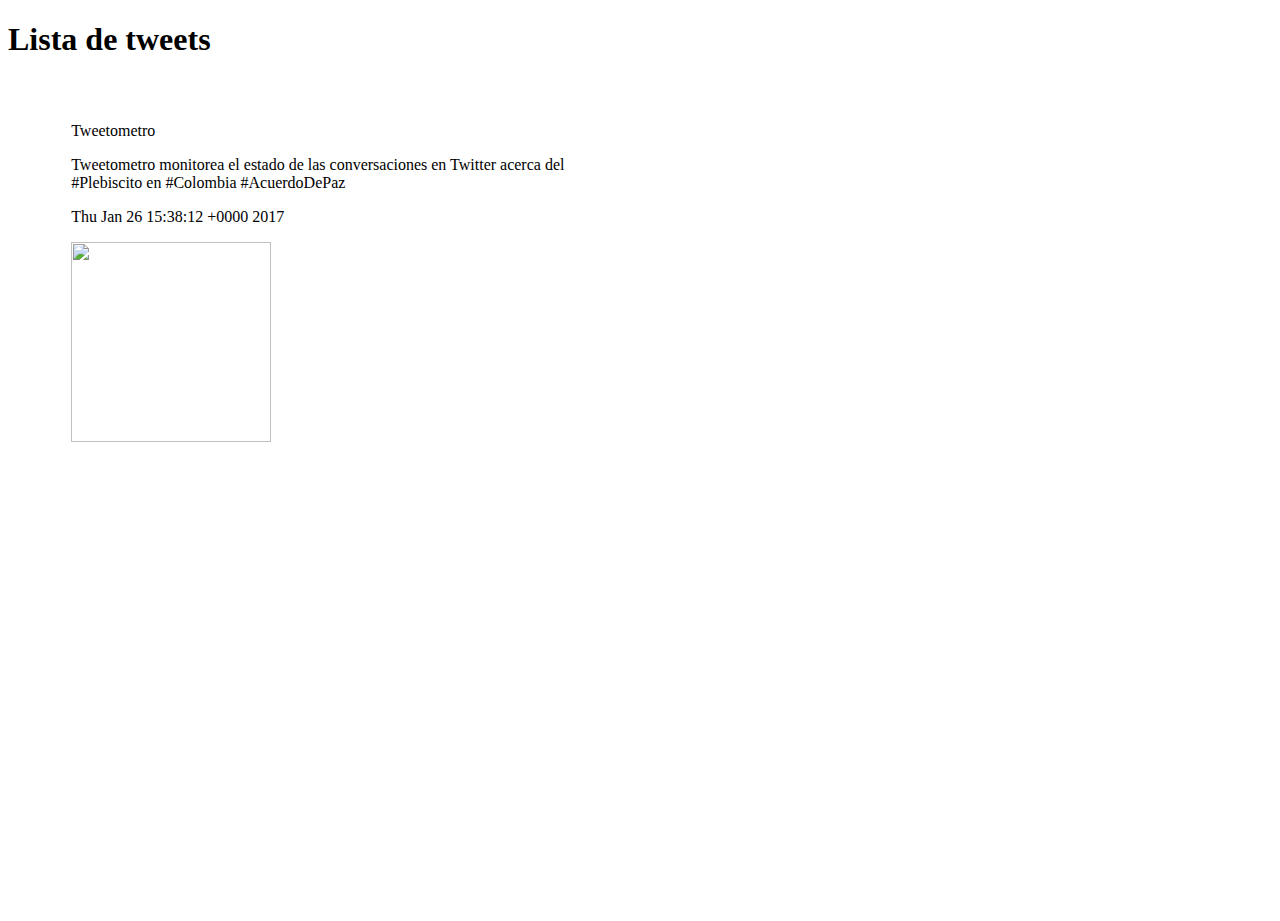
==== twitter-app/index.html @ 382e081c "Initial commit." ====
<!DOCTYPE html>
<html lang="en">
<head>
	<meta charset="UTF-8">
	<title>Document</title>
	<link href="style.css" rel="stylesheet">
</head>
<body>
	<h1>Lista de tweets</h1>
<div class="tweet">
	<p class="tweet-name">Tweetometro</p>
	<p class="tweet-description">Tweetometro monitorea el estado de las conversaciones en Twitter acerca del #Plebiscito en #Colombia #AcuerdoDePaz</p>
	<p class="tweet-date">Thu Jan 26 15:38:12 +0000 2017</p>
	<img class="tweet-image" src="http://abs.twimg.com/sticky/default_profile_images/default_profile_3_normal.png">
</div>
	
</body>
</html>
---- twitter-app/style.css ----
html, body
{
	height: 100%;
}
div.tweet
{	
	height: 20%;
	width:40%;
	margin: 5%;
}

.tweet-image
{
	height:200px;
	width:200px;
}

.tweet-name
{
	
}

.tweet-
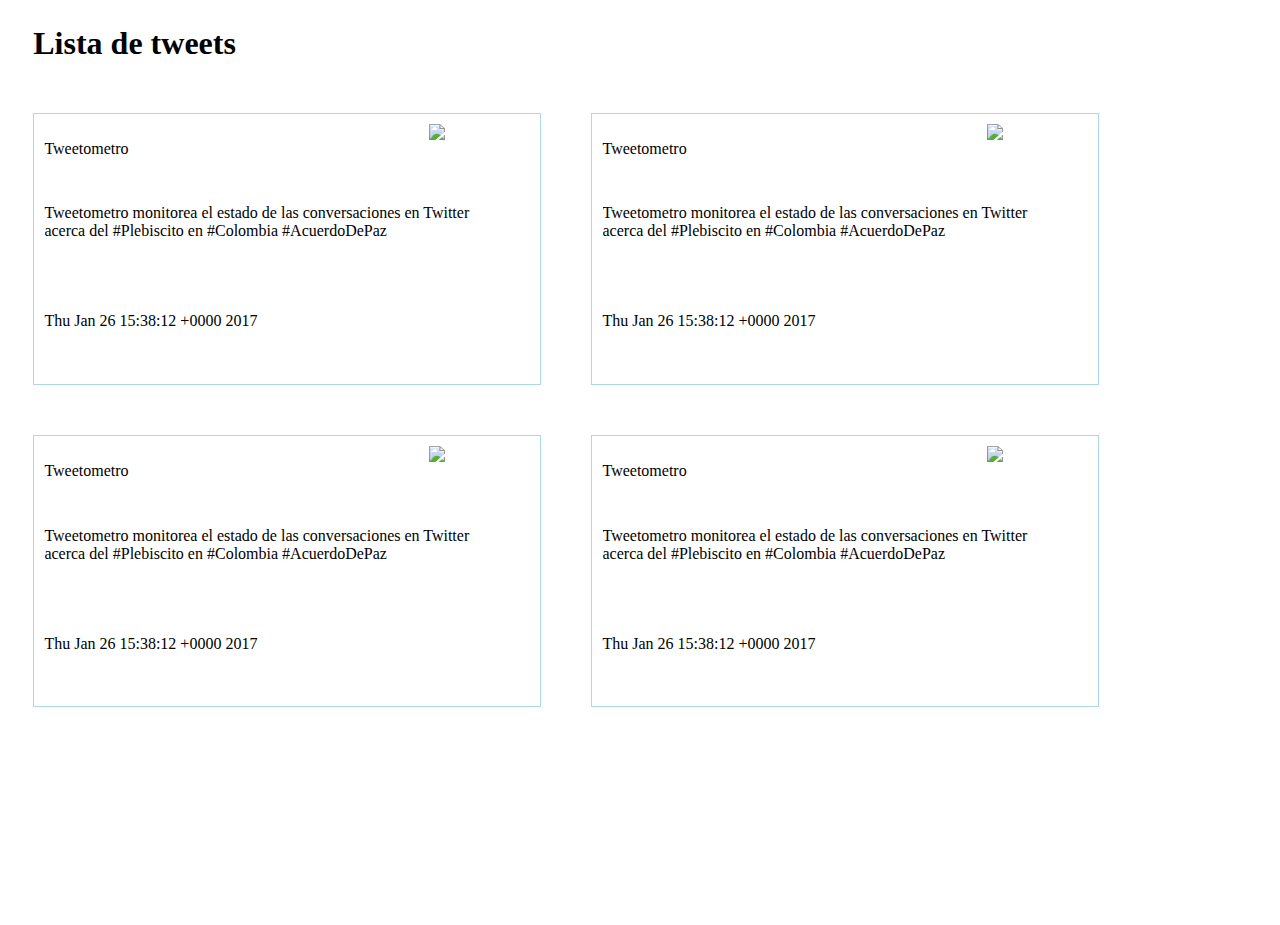
==== commit ce682f75: "Finished css. That took longer than expected." ====
--- a/twitter-app/index.html
+++ b/twitter-app/index.html
@@ -1,18 +1,76 @@
 <!DOCTYPE html>
 <html lang="en">
+
 <head>
 	<meta charset="UTF-8">
 	<title>Document</title>
-	<link href="style.css" rel="stylesheet">
+	<link href="styles/style.css" rel="stylesheet">
 </head>
+
 <body>
 	<h1>Lista de tweets</h1>
-<div class="tweet">
-	<p class="tweet-name">Tweetometro</p>
-	<p class="tweet-description">Tweetometro monitorea el estado de las conversaciones en Twitter acerca del #Plebiscito en #Colombia #AcuerdoDePaz</p>
-	<p class="tweet-date">Thu Jan 26 15:38:12 +0000 2017</p>
-	<img class="tweet-image" src="http://abs.twimg.com/sticky/default_profile_images/default_profile_3_normal.png">
-</div>
+
+	<div id="tweet">
+		<div id="user">
+			<p>Tweetometro</p>
+		</div>
+		<div id="image">
+			<img src="http://abs.twimg.com/sticky/default_profile_images/default_profile_3_normal.png">
+		</div>
+		<div id="info">
+			<p>Tweetometro monitorea el estado de las conversaciones en Twitter acerca del #Plebiscito en #Colombia #AcuerdoDePaz</p>
+		</div>
+		<div id="date">
+			<p>Thu Jan 26 15:38:12 +0000 2017</p>
+		</div>
+	</div>
 	
+	
+	<div id="tweet">
+		<div id="user">
+			<p>Tweetometro</p>
+		</div>
+		<div id="image">
+			<img src="http://abs.twimg.com/sticky/default_profile_images/default_profile_3_normal.png">
+		</div>
+		<div id="info">
+			<p>Tweetometro monitorea el estado de las conversaciones en Twitter acerca del #Plebiscito en #Colombia #AcuerdoDePaz</p>
+		</div>
+		<div id="date">
+			<p>Thu Jan 26 15:38:12 +0000 2017</p>
+		</div>
+	</div>
+	
+	<div id="tweet">
+		<div id="user">
+			<p>Tweetometro</p>
+		</div>
+		<div id="image">
+			<img src="http://abs.twimg.com/sticky/default_profile_images/default_profile_3_normal.png">
+		</div>
+		<div id="info">
+			<p>Tweetometro monitorea el estado de las conversaciones en Twitter acerca del #Plebiscito en #Colombia #AcuerdoDePaz</p>
+		</div>
+		<div id="date">
+			<p>Thu Jan 26 15:38:12 +0000 2017</p>
+		</div>
+	</div>
+	
+	<div id="tweet">
+		<div id="user">
+			<p>Tweetometro</p>
+		</div>
+		<div id="image">
+			<img src="http://abs.twimg.com/sticky/default_profile_images/default_profile_3_normal.png">
+		</div>
+		<div id="info">
+			<p>Tweetometro monitorea el estado de las conversaciones en Twitter acerca del #Plebiscito en #Colombia #AcuerdoDePaz</p>
+		</div>
+		<div id="date">
+			<p>Thu Jan 26 15:38:12 +0000 2017</p>
+		</div>
+	</div>
+
 </body>
+
 </html>--- a/twitter-app/styles/style.css
+++ b/twitter-app/styles/style.css
@@ -0,0 +1,56 @@
+html, body {
+	height: 100%;
+}
+
+body > * {
+	margin: 2%;
+}
+
+#tweet {	
+	height: 30%;
+	width: 40%;
+    border: 1px solid lightblue;
+	float: left;
+	overflow: hidden;
+}
+
+
+#user {
+	float: left;
+	width: 60%;
+	height: 20%;
+}
+
+#image {
+	
+	float: right;
+	width: 20%;
+	height: 20%;
+}
+
+#info {
+	width: 90%;
+	height: 40%;
+	word-wrap: break-word;
+	overflow-y: auto;
+}
+
+
+#tweet > * {
+	margin:2%;
+}
+
+
+
+
+
+
+
+
+
+	
+
+
+
+
+
